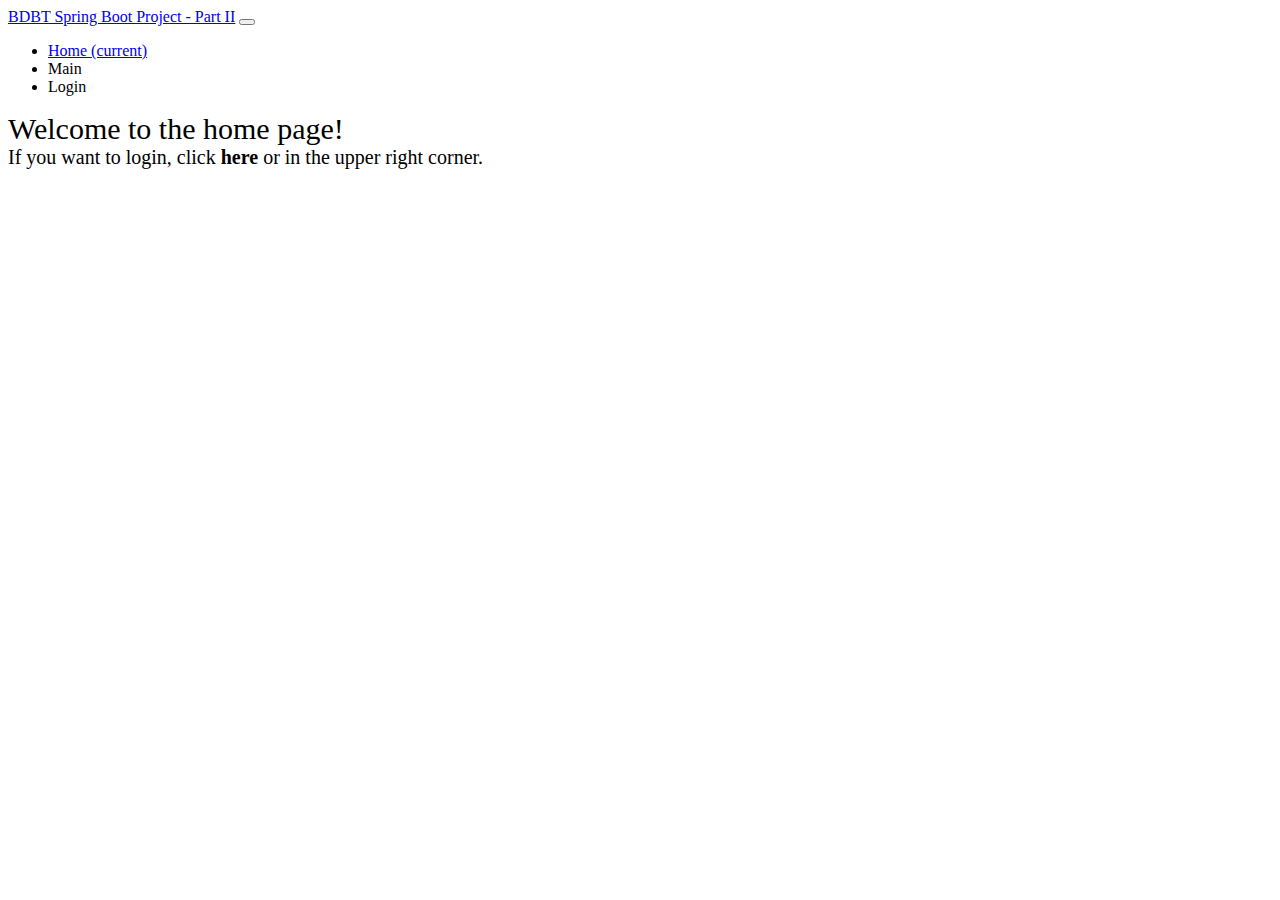
==== SpringApplication/src/main/resources/templates/index.html @ 844c4c1a "#1" ====
<!DOCTYPE HTML>
<html lang="en" xmlns:th="http://www.thymeleaf.org">
<head>
    <meta charset="UTF-8"/>
    <title>Welcome Page</title>

    <link th:rel="stylesheet" th:href="@{/webjars/bootstrap/4.0.0-2/css/bootstrap.min.css} "/>

</head>

<!-- <body th:style="'background: url(/assets/img/img.png) no-repeat center center fixed;'"> -->


<!--<style th:inline="text">-->
<!--    body{-->
<!--        background: url([[@{/assets/img/img.png}]])-->
<!--        no-repeat center center fixed;-->
<!--    }-->
<!--</style>-->


<!-- Navigation -->
<nav class="navbar navbar-expand-lg navbar-dark bg-dark static-top">
    <div class="container">
        <a class="navbar-brand" href="/">BDBT Spring Boot Project - Part II</a>
        <button class="navbar-toggler" type="button" data-toggle="collapse" data-target="#navbarResponsive"
                aria-controls="navbarResponsive"
                aria-expanded="false" aria-label="Toggle navigation">
            <span class="navbar-toggler-icon"></span>
        </button>
        <div class="collapse navbar-collapse" id="navbarResponsive">
            <ul class="navbar-nav ml-auto">

                <li class="nav-item active">
                    <a class="nav-link" href="#">Home
                        <span class="sr-only">(current)</span>
                    </a>
                </li>

                <li class="nav-item">
                    <a class="nav-link" th:href="@{/main}">Main</a>
                </li>

                <li class="nav-item">
                    <a class="nav-link" th:href="@{/main}">Login</a></a>
                </li>

            </ul>
        </div>
    </div>
</nav>


<!--Using images in page    -->
<!-- <img th:src="@{/assets/img/img.png}" alt="Image" class="img-fluid"> -->


<div class="container">
    <div class="row">
        <div class="col-md-10 mt-5">

            <label style="font-size:30px">Welcome to the home page!</label>
            <div style="font-size:20px">If you want to login, click <a th:href="@{/main}"><b>here</b></a> or in the
                upper right corner.
            </div>

        </div>
    </div>
</div>

<!--<div align="center">
    <h1>Sales Records</h1>

    <table border="1" cellpadding="10">

        <thead>
        <tr>
            <th>ID</th>
            <th>Item Name</th>
            <th>Quantity</th>
            <th>Amount</th>
            <th>Action</th>

        </tr>
        </thead>

        <tbody>
        <tr th:each="sale : ${listSale}">
            <td th:text="${sale.id}">ID</td>
            <td th:text="${sale.item}">Item Name</td>
            <td th:text="${sale.quantity}">Quantity</td>
            <td th:text="${sale.amount}">Amount</td>
        </tr>
        </tbody>

    </table>

</div>-->


<script th:src="@{/webjars/jquery/jquery.min.js}"></script>
<script th:src="@{/webjars/popper.js/umd/popper.min.js}"></script>
<script th:src="@{/webjars/bootstrap/js/bootstrap.min.js}"></script>

</body>
</html>
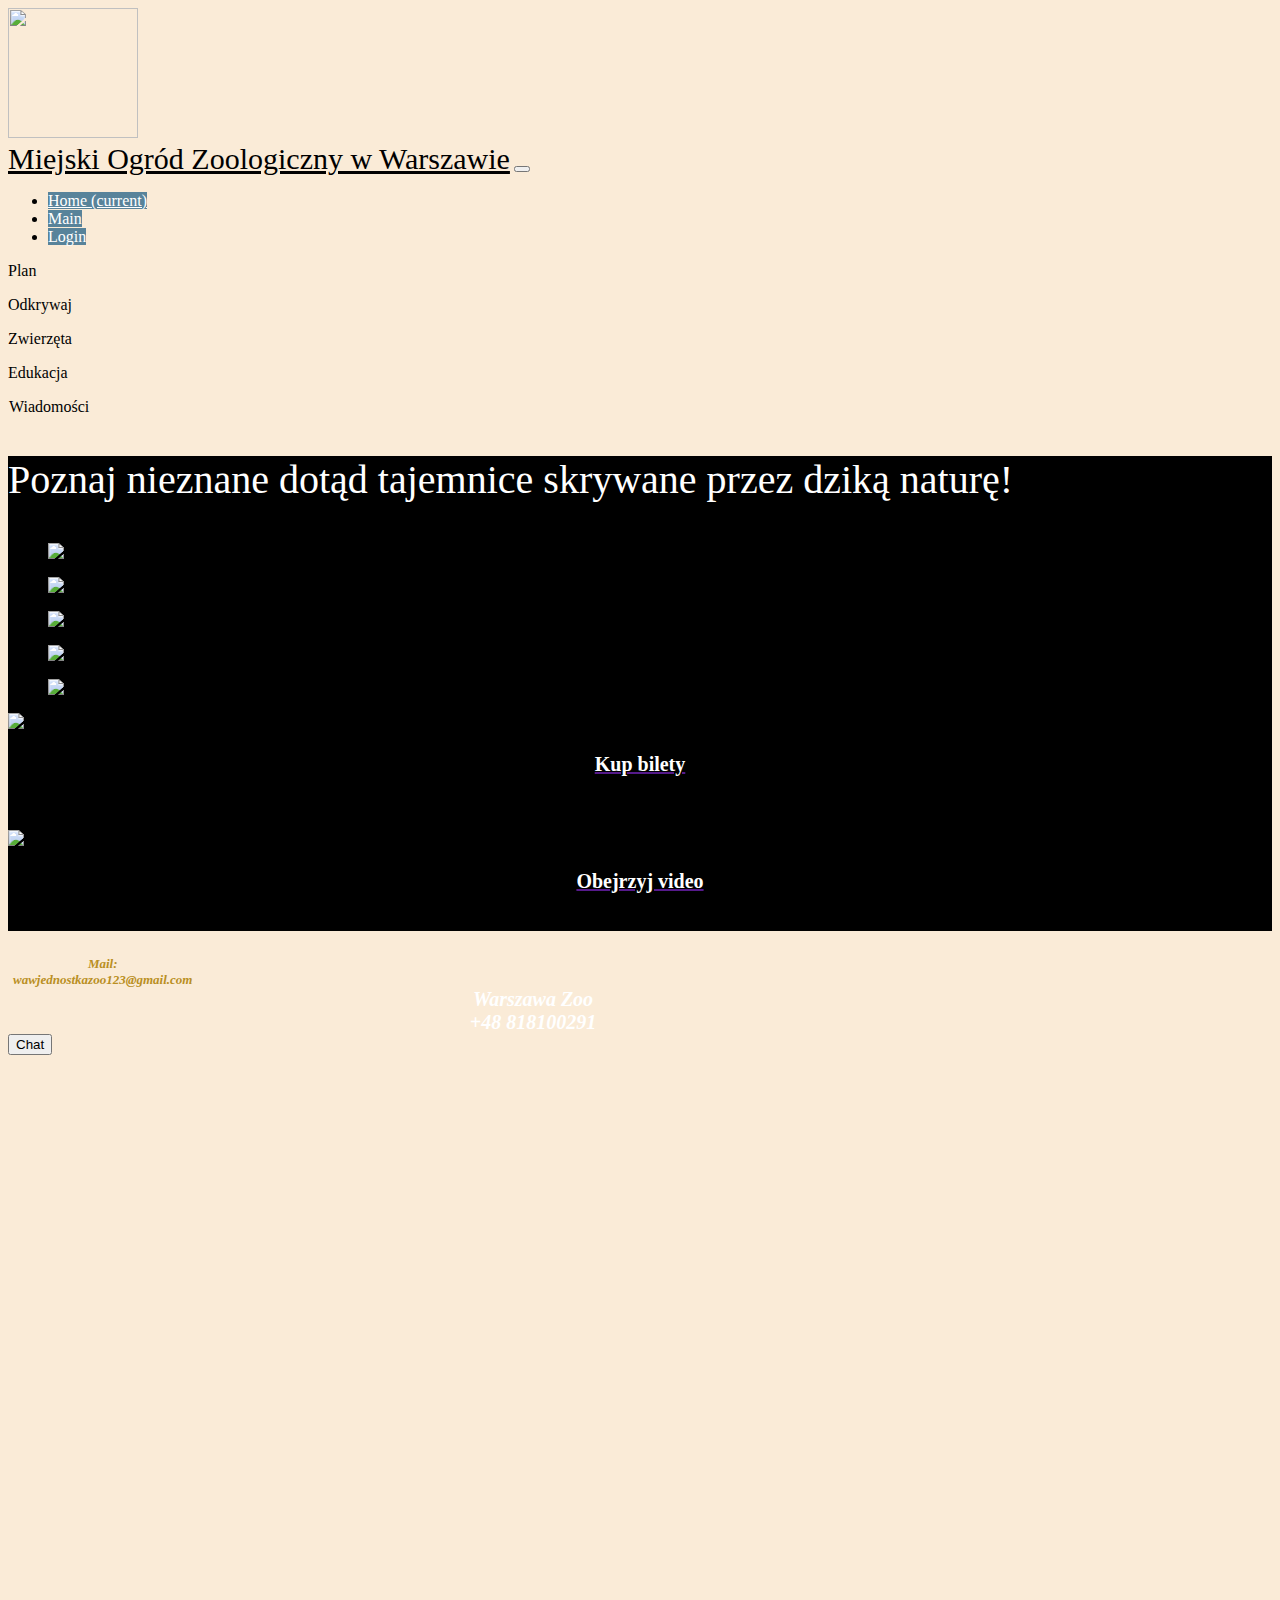
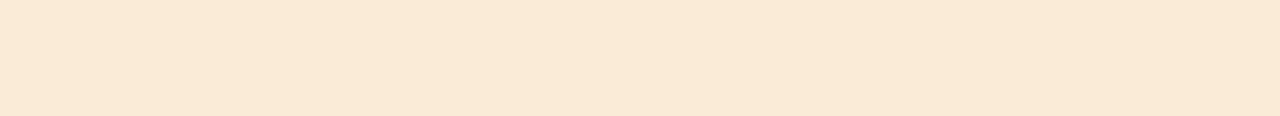
==== commit 0187cc5b: "#Praca nad stroną powitalną(plik index.html, stworzenie niezbednych plikow css w folderze css)" ====
--- a/SpringApplication/src/main/resources/templates/index.html
+++ b/SpringApplication/src/main/resources/templates/index.html
@@ -6,10 +6,18 @@
 
     <link th:rel="stylesheet" th:href="@{/webjars/bootstrap/4.0.0-2/css/bootstrap.min.css} "/>
 
+    <link rel="stylesheet" href="css/top-bar.css">
+    <link rel="stylesheet" href="css/container-stable.css">
+    <link rel="stylesheet" href="css/image-slides.css">
+    <link rel="stylesheet" href="css/box-info.css">
+    <link rel="stylesheet" href="css/bottom-bar.css">
+    <link href="https://fonts.googleapis.com/css2?family=Roboto:ital,wght@1,100&display=swap" rel="stylesheet">
+
 </head>
+<body style="background-color: antiquewhite">
+<div style="height: 1700px;row-gap: 20px">
 
 <!-- <body th:style="'background: url(/assets/img/img.png) no-repeat center center fixed;'"> -->
-
 
 <!--<style th:inline="text">-->
 <!--    body{-->
@@ -18,36 +26,211 @@
 <!--    }-->
 <!--</style>-->
 
-
 <!-- Navigation -->
-<nav class="navbar navbar-expand-lg navbar-dark bg-dark static-top">
-    <div class="container">
-        <a class="navbar-brand" href="/">BDBT Spring Boot Project - Part II</a>
-        <button class="navbar-toggler" type="button" data-toggle="collapse" data-target="#navbarResponsive"
-                aria-controls="navbarResponsive"
-                aria-expanded="false" aria-label="Toggle navigation">
-            <span class="navbar-toggler-icon"></span>
-        </button>
-        <div class="collapse navbar-collapse" id="navbarResponsive">
-            <ul class="navbar-nav ml-auto">
-
-                <li class="nav-item active">
-                    <a class="nav-link" href="#">Home
-                        <span class="sr-only">(current)</span>
-                    </a>
-                </li>
-
-                <li class="nav-item">
-                    <a class="nav-link" th:href="@{/main}">Main</a>
-                </li>
-
-                <li class="nav-item">
-                    <a class="nav-link" th:href="@{/main}">Login</a></a>
-                </li>
-
-            </ul>
-        </div>
-    </div>
+<nav class="navbar navbar-expand-lg">
+    <!--<div class="container">-->
+    <div class="top-bar">
+        <div class="top-bar1">
+            <!-- Tworzymy 3 kontenery w górnym pasku. Kontenery kolejno: po lewej stronie (czas lokalny)
+             , po środku(nazwa Zoo), po prawej stronie (przyciski home,main,login)-->
+
+            <!-- Kontener po lewej -->
+            <nav class="navbar navbar-expand-lg">
+            <div class="left-section">
+                <img style="width: 130px;height: 130px;margin-left: 0" src="https://lh5.googleusercontent.com/proxy/dosuu1KUMiFsaBxyKYMj8t9klMTJlV7c7KvAU1G_DCR8JwH3KhaHw6td1NcnqcyvmrenSMZJHIw=w1200-h630-p-k-no-nu" height="60" alt="" class="logo-csc">
+            </div>
+
+
+
+
+            <!-- Kontener po środku -->
+                <div class="middle-section">
+                    <a class="nazwa-zoo" href="/" style="font-size: 30px;color: black;  font-weight: lighter;
+    font-family: 'Roboto Thin';
+    text-align: center;">Miejski Ogród Zoologiczny w Warszawie</a>
+                    <button class="navbar-toggler" type="button" data-toggle="collapse" data-target="#navbarResponsive"
+                            aria-controls="navbarResponsive"
+                            aria-expanded="false" aria-label="Toggle navigation">
+                        <span class="navbar-toggler-icon"></span>
+                    </button>
+                </div>
+
+
+
+
+
+
+            <!-- Kontener po prawej -->
+            <div class="right-section">
+                <div class="collapse navbar-collapse" id="navbarResponsive">
+                    <ul class="navbar-nav ml-auto">
+
+                        <li class="nav-item active">
+                            <a class="nav-link" href="#" style="background-color: #58839a;color:white;height: 40px;width: 60px;margin-right: 2px">Home
+                                <span class="sr-only" >(current)</span>
+                            </a>
+                        </li>
+
+                        <li class="nav-item">
+                            <a class="nav-link" th:href="@{/main}" style="background-color: #58839a;color:white;height: 40px;width: 60px;margin-right: 2px">Main</a>
+                        </li>
+
+                        <li class="nav-item">
+                            <a class="nav-link" th:href="@{/main}" style="background-color: #58839a;color:white;height: 40px;width: 60px">Login</a></a>
+                        </li>
+
+                    </ul>
+                </div>
+            </div>
+            </nav>
+        </div>
+
+
+
+
+
+
+        <div class="top-bar2">
+            <div style="margin-left: 350px"></div>
+            <div class="top-bar2-contents">
+                <p class="p1">Plan</p>
+            </div>
+            <div class="top-bar2-contents">
+                <p class="p1">Odkrywaj</p>
+            </div>
+            <div class="top-bar2-contents">
+                <p class="p1">Zwierzęta</p>
+            </div>
+            <div class="top-bar2-contents">
+                <p class="p1">Edukacja</p>
+            </div>
+            <div class="top-bar2-contents" style="margin-left: 1px">
+                <p class="p1">Wiadomości</p>
+            </div>
+        </div>
+    </div>
+
+
+
+
+    <!-- div zawierający kontenery są nieruchome przy przewijaniu ekranu-->
+    <div class="container-stable" style="background-color: black">
+
+        <!-- div do umieszczenia informacji m.in  o biletach w związku z rezerwacjami-->
+        <div class="container-inform1">
+            <p style="text-align: left;font-size: 40px;color: white">
+                Poznaj nieznane dotąd tajemnice skrywane przez dziką naturę!
+            </p>
+        </div>
+
+
+
+        <!-- div w ktorym będą zamieszczone automatycznie przewijane slajdy zdjęć zwierząt -->
+        <div class="container-image-slides">
+            <!-- slajdy zdjec -->
+            <div id="slider">
+                <div>
+                    <figure>
+                        <img src="https://s28164.pcdn.co/files/African-Lion-Hasani-0003-9013-3-1280x720.jpg"  alt="img1" class="m1" >
+                    </figure>
+                    <figure>
+                        <img src="https://th.bing.com/th/id/OIP.Sa6J6TRLiXiUnvnHtKNlbgHaE6?pid=ImgDet&rs=1"  alt="img2" class="m2" >
+
+                    </figure>
+                    <figure>
+                        <img src="https://th.bing.com/th/id/R.301b4e61e3b6a93cee7790d9bcb61001?rik=LERQknkebsX0Kw&pid=ImgRaw&r=0"  alt="img3" class="m3" >
+                    </figure>
+                    <figure>
+                        <img src="https://th.bing.com/th/id/R.38ac35f1111f04fa85744f4ca0abf085?rik=gaLt0CuQkcJj0g&pid=ImgRaw&r=0" alt="img4" class="m4" >
+                    </figure>
+                    <figure>
+                        <img src="https://th.bing.com/th/id/R.9f2a0ac02237c051b66c23ab480da371?rik=DnstAeL2veL8Cg&riu=http%3a%2f%2fwww.socaldailyphoto.com%2fwp-content%2fuploads%2f2013%2f01%2fsable-antelope.jpg&ehk=QgeYK3enWNEhk%2bbsxc6bvwJPzXN7MMhTBuzzv6l4CMI%3d&risl=&pid=ImgRaw&r=0"  alt="img5" class="m5" >
+                    </figure>
+                </div>
+
+            </div>
+
+
+        </div>
+
+        <!-- div w którym będą zawarte okna (1 okno - zakup bilety, 2 okno- galeria zdjęć, 3 okno - ciekawostki -->
+        <div class="information-boxes">
+            <!-- div informujący o kodach zniżkowych w razie zakupu biletu online -->
+
+            <div class="buyTickets">
+                <div>
+                    <img class="ticketImage-box1" src="https://s3.envato.com/files/320842304/PIS/01.jpg">
+                </div>
+
+                <a href="" target="_blank" rel="noopener noreferrer">
+                    <div class="buyTickets-field">
+                        <p style="text-align: center;font-size: 20px;color: white;font-weight: bold">
+                            Kup bilety
+                        </p>
+                    </div>
+                </a>
+
+                <div class="tickets-description">
+                    <p>
+                        Kupując bilet otrzymasz wiadomość zwrotną odnośnie Twojej planowanej wizyty
+                    </p>
+                </div>
+
+            </div>
+
+            <div class="watchVideos">
+                <div>
+                    <img class="animalImage-box2" src="https://th.bing.com/th/id/R.776b6d1cd61d0f60c3da4e31d29483fa?rik=F7fJZ0P8vA%2fp5A&riu=http%3a%2f%2fdetroitzoo.org%2fwp-content%2fuploads%2f2015%2f08%2fGrizzly-Boys.jpg&ehk=71qJojanY74dG%2bnPobKKYrvsLv7C%2fcAtxHmOq239lZI%3d&risl=&pid=ImgRaw&r=0">
+                </div>
+                <a href="" target="_blank" rel="noopener noreferrer">
+                    <div class="watchVideos-field">
+                            <p style="text-align: center;font-size: 20px;color: white;font-weight: bold">
+                            Obejrzyj video
+                        </p>
+                    </div>
+                </a>
+                <div class="video-description">
+                    Obejrzyj nasze najnowsze filmiki zawierające wszystkie informacje o Zoo w pigułce
+                </div>
+            </div>
+
+        </div>
+
+
+        <!-- div w ktorym będą zawarte najświeższe newsy dotyczące zoo w postaci linków-->
+        <div></div>
+
+
+    </div>
+
+    <!--Pasek końcowy -->
+
+    <div class="top-bar2" style="bottom: 0;padding-bottom: 100px;justify-content: space-between">
+        <div>
+            <div class="left-section-bottom" >
+                <div style="display:flex;flex-direction:row;width:150px; text-align: center;font-weight: bold;
+    font-style: italic;color: #B98F23;font-size: 13px;margin-left: 5px;margin-top: 25px">
+                    Mail: wawjednostkazoo123@gmail.com
+                </div>
+            </div>
+            <div class="middle-section-bottom">
+                <div style="display:flex;flex-direction:row;width:150px; text-align: center;font-weight: bold;
+    font-style: italic;color: white;font-size: 20px;margin-left: 450px">
+                    Warszawa Zoo
+                    +48 818100291
+                </div>
+            </div>
+            <div class="right-section-bottom">
+                <a href="" target="_blank" rel="noopener noreferrer">
+                    <button class="chat-button">
+                        Chat
+                    </button>
+                </a>
+            </div>
+
+        </div>
+    </div>
+
 </nav>
 
 
@@ -55,7 +238,7 @@
 <!-- <img th:src="@{/assets/img/img.png}" alt="Image" class="img-fluid"> -->
 
 
-<div class="container">
+<!--<div class="container">
     <div class="row">
         <div class="col-md-10 mt-5">
 
@@ -66,7 +249,7 @@
 
         </div>
     </div>
-</div>
+</div>-->
 
 <!--<div align="center">
     <h1>Sales Records</h1>
@@ -101,7 +284,9 @@
 <script th:src="@{/webjars/jquery/jquery.min.js}"></script>
 <script th:src="@{/webjars/popper.js/umd/popper.min.js}"></script>
 <script th:src="@{/webjars/bootstrap/js/bootstrap.min.js}"></script>
-
+</div>
 </body>
 </html>
 
+
+
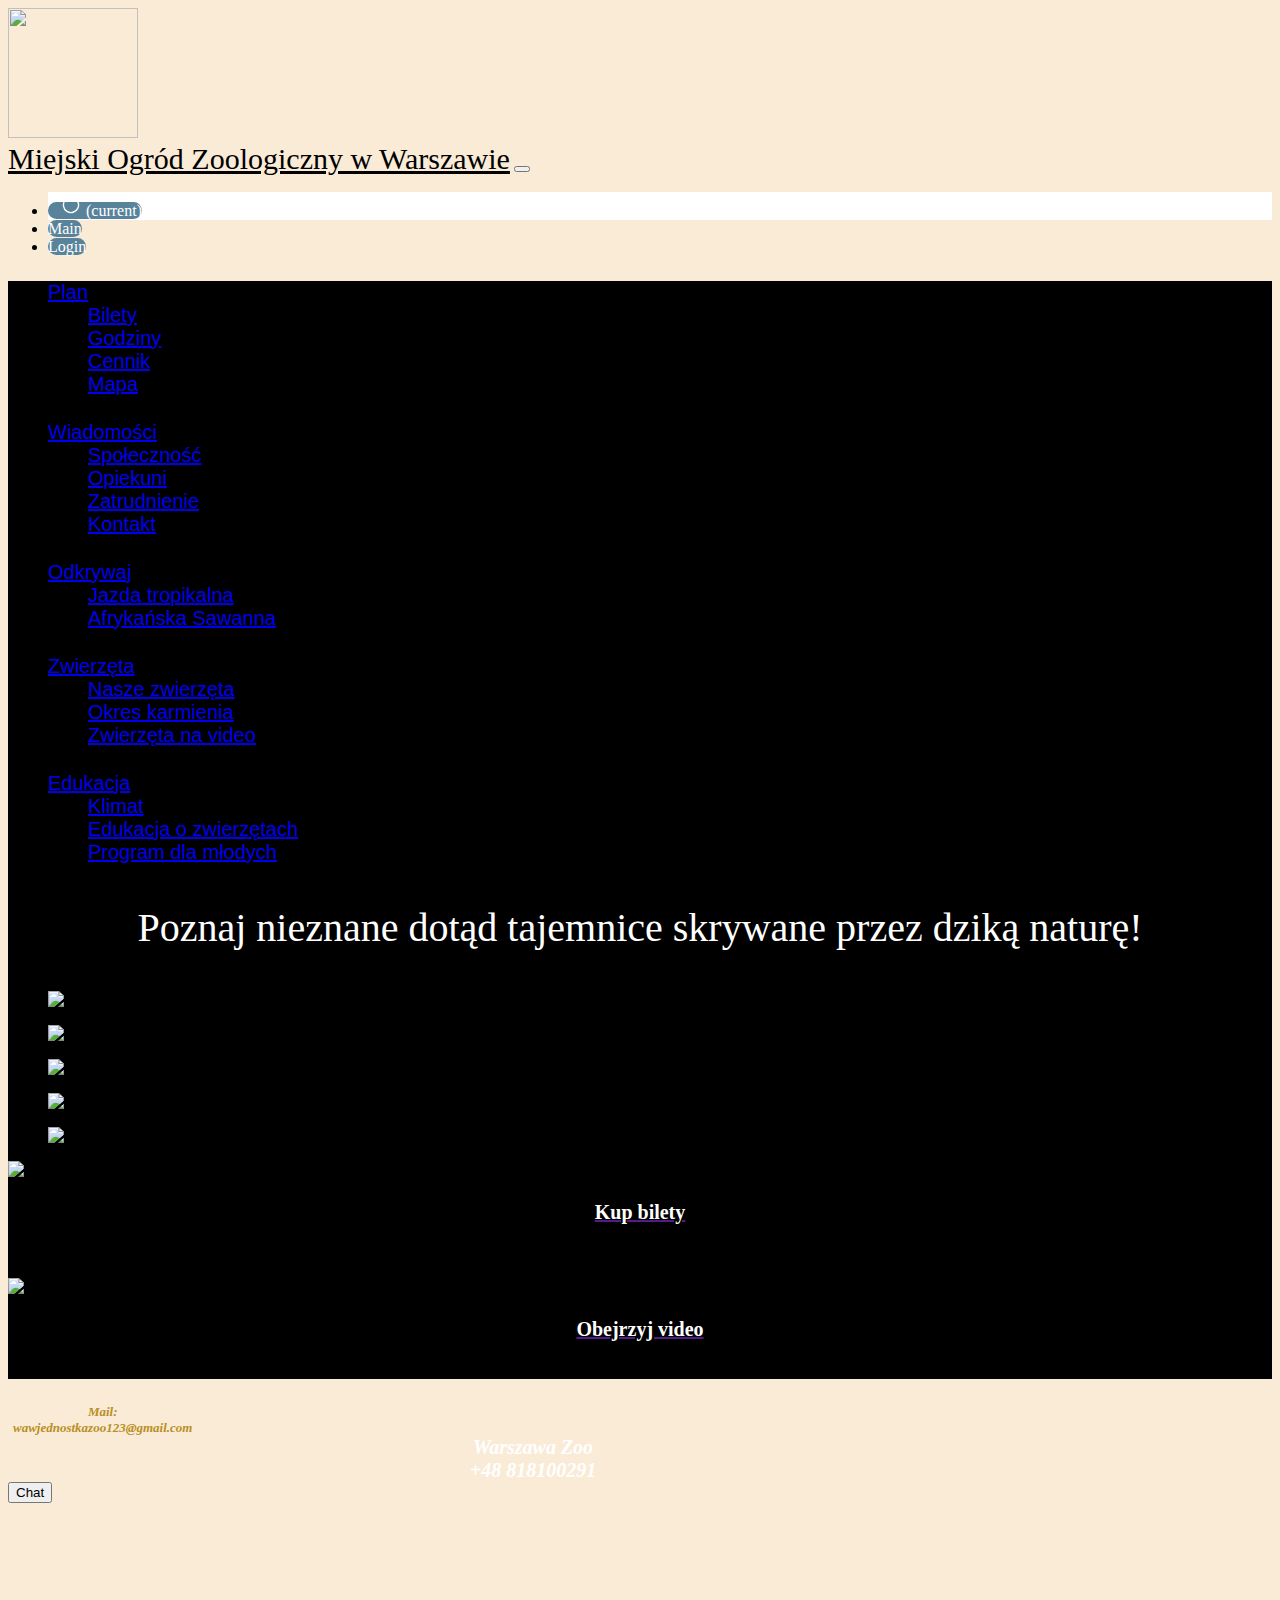
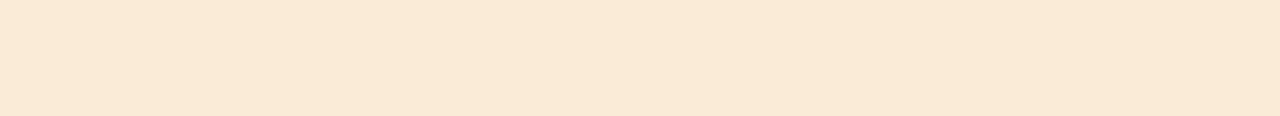
==== commit 02675a96: "#222" ====
--- a/SpringApplication/src/main/resources/templates/index.html
+++ b/SpringApplication/src/main/resources/templates/index.html
@@ -6,16 +6,16 @@
 
     <link th:rel="stylesheet" th:href="@{/webjars/bootstrap/4.0.0-2/css/bootstrap.min.css} "/>
 
-    <link rel="stylesheet" href="css/top-bar.css">
-    <link rel="stylesheet" href="css/container-stable.css">
-    <link rel="stylesheet" href="css/image-slides.css">
-    <link rel="stylesheet" href="css/box-info.css">
-    <link rel="stylesheet" href="css/bottom-bar.css">
+    <link rel="stylesheet" href="css/home/top-bar.css">
+    <link rel="stylesheet" href="css/home/container-stable.css">
+    <link rel="stylesheet" href="css/home/image-slides.css">
+    <link rel="stylesheet" href="css/home/box-info.css">
+    <link rel="stylesheet" href="css/home/bottom-bar.css">
     <link href="https://fonts.googleapis.com/css2?family=Roboto:ital,wght@1,100&display=swap" rel="stylesheet">
 
 </head>
-<body style="background-color: antiquewhite">
-<div style="height: 1700px;row-gap: 20px">
+<body style="background-color:antiquewhite">
+<div style="height: 1700px">
 
 <!-- <body th:style="'background: url(/assets/img/img.png) no-repeat center center fixed;'"> -->
 
@@ -37,11 +37,10 @@
             <!-- Kontener po lewej -->
             <nav class="navbar navbar-expand-lg">
             <div class="left-section">
+               <!-- <img th:src="@{logoHOME.png}" alt="Image" > -->
                 <img style="width: 130px;height: 130px;margin-left: 0" src="https://lh5.googleusercontent.com/proxy/dosuu1KUMiFsaBxyKYMj8t9klMTJlV7c7KvAU1G_DCR8JwH3KhaHw6td1NcnqcyvmrenSMZJHIw=w1200-h630-p-k-no-nu" height="60" alt="" class="logo-csc">
-            </div>
-
-
-
+
+            </div>
 
             <!-- Kontener po środku -->
                 <div class="middle-section">
@@ -55,28 +54,29 @@
                     </button>
                 </div>
 
-
-
-
-
-
             <!-- Kontener po prawej -->
             <div class="right-section">
                 <div class="collapse navbar-collapse" id="navbarResponsive">
                     <ul class="navbar-nav ml-auto">
 
-                        <li class="nav-item active">
-                            <a class="nav-link" href="#" style="background-color: #58839a;color:white;height: 40px;width: 60px;margin-right: 2px">Home
+                        <li class="nav-item active" style="background-color: white">
+                            <a class="nav-link" th:href="@{/index}" style="border-radius:10px;background-color: #58839a;color:white;height: 40px;width: 60px;margin-right: 2px">
+                                <svg xmlns="http://www.w3.org/2000/svg"  style="margin-top:2px;margin-left:12px;align-items: center" width="22" height="22" fill="currentColor" class="bi bi-arrow-clockwise" viewBox="0 0 16 16">
+                                    <path fill-rule="evenodd" d="M8 3a5 5 0 1 0 4.546 2.914.5.5 0 0 1 .908-.417A6 6 0 1 1 8 2v1z"/>
+                                    <path d="M8 4.466V.534a.25.25 0 0 1 .41-.192l2.36 1.966c.12.1.12.284 0 .384L8.41 4.658A.25.25 0 0 1 8 4.466z"/>
+                                </svg>
                                 <span class="sr-only" >(current)</span>
                             </a>
                         </li>
 
                         <li class="nav-item">
-                            <a class="nav-link" th:href="@{/main}" style="background-color: #58839a;color:white;height: 40px;width: 60px;margin-right: 2px">Main</a>
+                            <a class="nav-link" th:href="@{/main}" style="text-align:center;border-radius:10px;background-color: #58839a;color:white;height: 40px;width: 60px;margin-right: 2px">
+                                Main
+                            </a>
                         </li>
 
                         <li class="nav-item">
-                            <a class="nav-link" th:href="@{/main}" style="background-color: #58839a;color:white;height: 40px;width: 60px">Login</a></a>
+                            <a class="nav-link" th:href="@{/main}" style="text-align:center;border-radius:10px;background-color: #58839a;color:white;height: 40px;width: 60px">Login</a>
                         </li>
 
                     </ul>
@@ -86,28 +86,6 @@
         </div>
 
 
-
-
-
-
-        <div class="top-bar2">
-            <div style="margin-left: 350px"></div>
-            <div class="top-bar2-contents">
-                <p class="p1">Plan</p>
-            </div>
-            <div class="top-bar2-contents">
-                <p class="p1">Odkrywaj</p>
-            </div>
-            <div class="top-bar2-contents">
-                <p class="p1">Zwierzęta</p>
-            </div>
-            <div class="top-bar2-contents">
-                <p class="p1">Edukacja</p>
-            </div>
-            <div class="top-bar2-contents" style="margin-left: 1px">
-                <p class="p1">Wiadomości</p>
-            </div>
-        </div>
     </div>
 
 
@@ -116,9 +94,77 @@
     <!-- div zawierający kontenery są nieruchome przy przewijaniu ekranu-->
     <div class="container-stable" style="background-color: black">
 
+        <div class="menu-bar">
+            <ul>
+                <div class="menu-stylish">
+                    <li style="margin-top: 25px;font-size: 20px;font-family: Arial"><a href="#">Plan</a>
+                        <div class="sub-menu-l">
+                            <ul>
+                                <li><a href="#">Bilety</a> </li>
+                                <li><a href="#">Godziny</a> </li>
+                                <li><a href="#">Cennik</a> </li>
+                                <li><a href="#">Mapa</a> </li>
+
+                            </ul>
+
+                        </div>
+                    </li>
+                </div>
+
+                <div class="menu-stylish">
+                    <li style="margin-top: 25px;font-size: 20px;font-family: Arial"><a href="#">Wiadomości</a>
+                        <div class="sub-menu-l">
+                            <ul>
+                                <li><a href="#">Społeczność</a> </li>
+                                <li><a href="#">Opiekuni</a> </li>
+                                <li><a href="#">Zatrudnienie</a> </li>
+                                <li><a href="#">Kontakt</a> </li>
+                            </ul>
+                        </div>
+                    </li>
+                </div>
+
+                <div class="menu-stylish">
+                    <li style="margin-top: 25px;font-size: 20px;font-family: Arial"><a href="#">Odkrywaj</a>
+                        <div class="sub-menu-l">
+                            <ul>
+                                <li><a href="#">Jazda tropikalna</a> </li>
+                                <li><a href="#">Afrykańska Sawanna</a> </li>
+                            </ul>
+
+                        </div>
+                    </li>
+                </div>
+                <div class="menu-stylish">
+                    <li style="margin-top: 25px;font-size: 20px;font-family: Arial"><a href="#">Zwierzęta</a>
+                        <div class="sub-menu-l">
+                            <ul>
+                                <li><a href="#">Nasze zwierzęta</a> </li>
+                                <li><a href="#">Okres karmienia</a> </li>
+                                <li><a href="#">Zwierzęta na video</a> </li>
+                            </ul>
+
+                        </div>
+                    </li>
+                </div>
+                <div class="menu-stylish">
+                    <li style="margin-top: 25px;font-size: 20px;font-family: Arial"><a href="#">Edukacja</a>
+                        <div class="sub-menu-l">
+                            <ul>
+                                <li><a href="#">Klimat</a> </li>
+                                <li><a href="#">Edukacja o zwierzętach</a> </li>
+                                <li><a href="#">Program dla młodych</a> </li>
+                            </ul>
+                        </div>
+                    </li>
+                </div>
+
+
+            </ul>
+        </div>
         <!-- div do umieszczenia informacji m.in  o biletach w związku z rezerwacjami-->
         <div class="container-inform1">
-            <p style="text-align: left;font-size: 40px;color: white">
+            <p style="text-align: center;font-size: 40px;color: white">
                 Poznaj nieznane dotąd tajemnice skrywane przez dziką naturę!
             </p>
         </div>
@@ -127,6 +173,7 @@
 
         <!-- div w ktorym będą zamieszczone automatycznie przewijane slajdy zdjęć zwierząt -->
         <div class="container-image-slides">
+
             <!-- slajdy zdjec -->
             <div id="slider">
                 <div>
@@ -178,6 +225,7 @@
 
             </div>
 
+            <!-- div informujący o dostępnych filmikach-->
             <div class="watchVideos">
                 <div>
                     <img class="animalImage-box2" src="https://th.bing.com/th/id/R.776b6d1cd61d0f60c3da4e31d29483fa?rik=F7fJZ0P8vA%2fp5A&riu=http%3a%2f%2fdetroitzoo.org%2fwp-content%2fuploads%2f2015%2f08%2fGrizzly-Boys.jpg&ehk=71qJojanY74dG%2bnPobKKYrvsLv7C%2fcAtxHmOq239lZI%3d&risl=&pid=ImgRaw&r=0">
